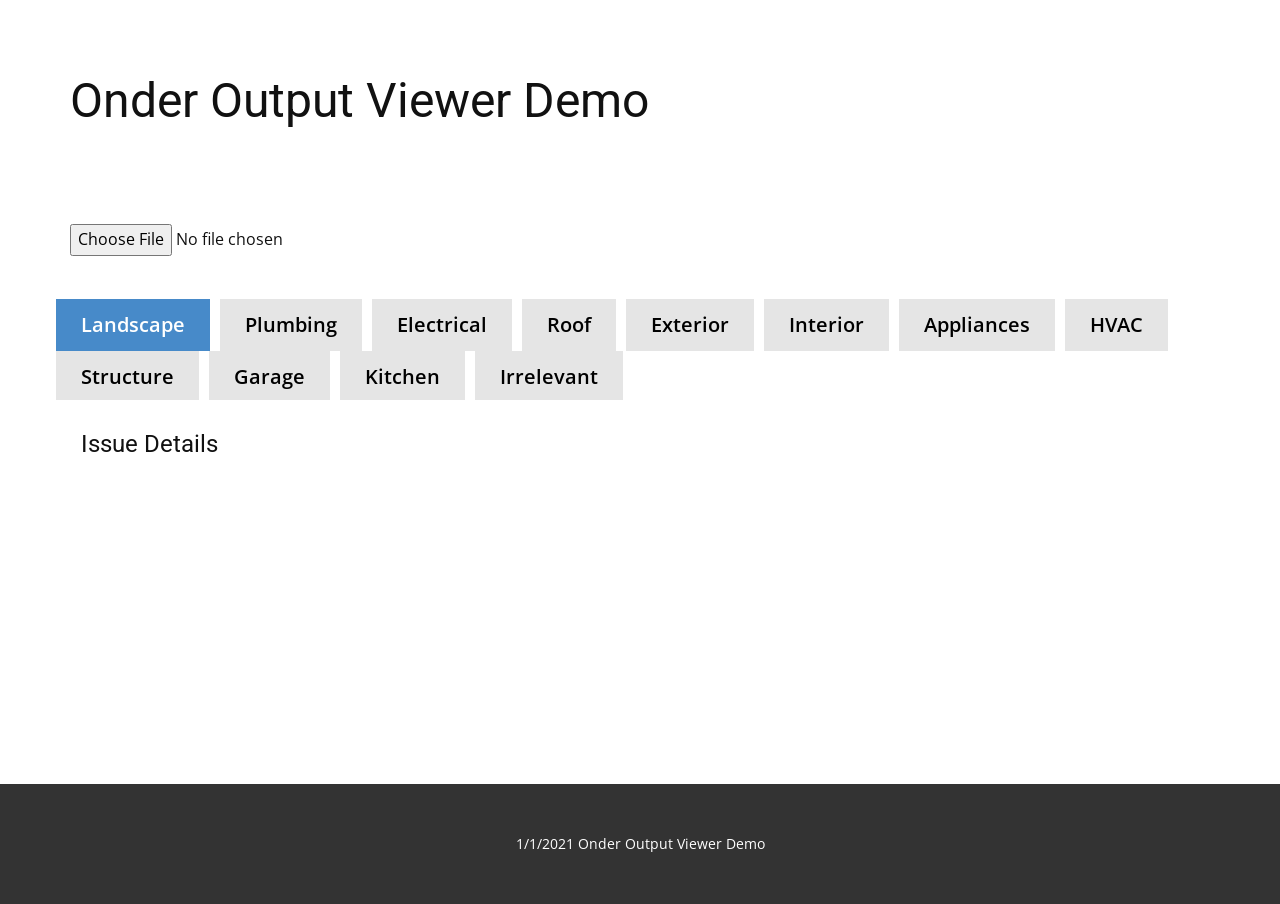
==== index.html @ 71a9e13f "changed to index for gh pages" ====
<!DOCTYPE html>
<html style="font-size: 16px;">
  <head>
    <meta name="viewport" content="width=device-width, initial-scale=1.0">
    <meta charset="utf-8">
    <meta name="keywords" content="Onder Machine Learning Web Demo">
    <meta name="description" content="">
    <meta name="page_type" content="np-template-header-footer-from-plugin">
    <title>main</title>
    <link rel="stylesheet" href="nicepage.css" media="screen">
<link rel="stylesheet" href="main.css" media="screen">
    <script class="u-script" type="text/javascript" src="jquery-1.9.1.min.js" defer=""></script>
    <script class="u-script" type="text/javascript" src="nicepage.js" defer=""></script>
    <meta name="generator" content="Nicepage 3.3.5, nicepage.com">
    <link id="u-theme-google-font" rel="stylesheet" href="https://fonts.googleapis.com/css?family=Roboto:100,100i,300,300i,400,400i,500,500i,700,700i,900,900i|Open+Sans:300,300i,400,400i,600,600i,700,700i,800,800i">
    
    
    <script type="application/ld+json">{
		"@context": "http://schema.org",
		"@type": "Organization",
		"name": "",
		"url": "index.html"
}</script>
    <meta property="og:title" content="main">
    <meta property="og:type" content="website">
    <meta name="theme-color" content="#478ac9">
    <link rel="canonical" href="index.html">
    <meta property="og:url" content="index.html">
  </head>
  <body class="u-body"><header class="u-clearfix u-header u-header" id="sec-da08"><div class="u-clearfix u-sheet u-sheet-1">
        <h1 class="u-heading-font u-text u-title u-text-1">Onder Output Viewer Demo</h1>
      </div></header>
      <section class="u-align-center u-clearfix u-section-1" id="sec-8826">
        <div class="u-clearfix u-sheet u-valign-bottom u-sheet-1">
          <input type="file" id="file-selector"></input>
          <div class="u-tab-links-align-left u-tabs u-tabs-1">
          <ul class="u-border-2 u-border-palette-1-base u-spacing-10 u-tab-list u-unstyled" role="tablist">
            <li class="u-tab-item u-tab-item-1" role="presentation">
              <a class="active u-active-palette-1-base u-button-style u-grey-10 u-tab-link u-text-active-white u-text-black u-tab-link-1" id="link-tab-5a9d" href="#tab-5a9d" role="tab" aria-controls="tab-5a9d" aria-selected="true">Landscape</a>
            </li>
            <li class="u-tab-item u-tab-item-2" role="presentation">
              <a class="u-active-palette-1-base u-button-style u-grey-10 u-tab-link u-text-active-white u-text-black u-tab-link-2" id="link-tab-1956" href="#tab-1956" role="tab" aria-controls="tab-1956" aria-selected="false">Plumbing</a>
            </li>
            <li class="u-tab-item u-tab-item-3" role="presentation">
              <a class="u-active-palette-1-base u-button-style u-grey-10 u-tab-link u-text-active-white u-text-black u-tab-link-3" id="link-tab-f564" href="#tab-f564" role="tab" aria-controls="tab-f564" aria-selected="false">Electrical</a>
            </li>
            <li class="u-tab-item u-tab-item-4" role="presentation">
              <a class="u-active-palette-1-base u-button-style u-grey-10 u-tab-link u-text-active-white u-text-black u-tab-link-4" id="link-tab-0ff5" href="#tab-0ff5" role="tab" aria-controls="tab-0ff5" aria-selected="false">Roof</a>
            </li>
            <li class="u-tab-item u-tab-item-5" role="presentation">
              <a class="u-active-palette-1-base u-button-style u-grey-10 u-tab-link u-text-active-white u-text-black u-tab-link-5" id="link-tab-b6a9" href="#tab-b6a9" role="tab" aria-controls="tab-b6a9" aria-selected="false">Exterior</a>
            </li>
            <li class="u-tab-item u-tab-item-6" role="presentation">
              <a class="u-active-palette-1-base u-button-style u-grey-10 u-tab-link u-text-active-white u-text-black u-tab-link-6" id="link-tab-3630" href="#tab-3630" role="tab" aria-controls="tab-3630" aria-selected="false">Interior</a>
            </li>
            <li class="u-tab-item u-tab-item-7" role="presentation">
              <a class="u-active-palette-1-base u-button-style u-grey-10 u-tab-link u-text-active-white u-text-black u-tab-link-7" id="link-tab-6ef1" href="#tab-6ef1" role="tab" aria-controls="tab-6ef1" aria-selected="false">Appliances</a>
            </li>
            <li class="u-tab-item u-tab-item-8" role="presentation">
              <a class="u-active-palette-1-base u-button-style u-grey-10 u-tab-link u-text-active-white u-text-black u-tab-link-8" id="link-tab-a17d" href="#tab-a17d" role="tab" aria-controls="tab-a17d" aria-selected="false">HVAC</a>
            </li>
            <li class="u-tab-item u-tab-item-9" role="presentation">
              <a class="u-active-palette-1-base u-button-style u-grey-10 u-tab-link u-text-active-white u-text-black u-tab-link-9" id="link-tab-a244" href="#tab-a244" role="tab" aria-controls="tab-a244" aria-selected="false">Structure</a>
            </li>
            <li class="u-tab-item u-tab-item-10" role="presentation">
              <a class="u-active-palette-1-base u-button-style u-grey-10 u-tab-link u-text-active-white u-text-black u-tab-link-10" id="link-tab-0b41" href="#tab-0b41" role="tab" aria-controls="tab-0b41" aria-selected="false">Garage</a>
            </li>
            <li class="u-tab-item u-tab-item-11" role="presentation">
              <a class="u-active-palette-1-base u-button-style u-grey-10 u-tab-link u-text-active-white u-text-black u-tab-link-11" id="link-tab-291b" href="#tab-291b" role="tab" aria-controls="tab-291b" aria-selected="false">Kitchen</a>
            </li>
            <li class="u-tab-item u-tab-item-12" role="presentation">
              <a class="u-active-palette-1-base u-button-style u-grey-10 u-tab-link u-text-active-white u-text-black u-tab-link-12" id="link-tab-87d1" href="#tab-87d1" role="tab" aria-controls="tab-87d1" aria-selected="false">Irrelevant</a>
            </li>
          </ul>
          <div class="u-tab-content">
            <div class="u-container-style u-tab-active u-tab-pane u-white u-tab-pane-1" id="tab-5a9d" role="tabpanel" aria-labelledby="link-tab-5a9d">
              <div class="u-container-layout u-container-layout-1">
                <h4 class="u-text u-text-1">Issue Details</h4>
                <div class="u-expanded-width u-table u-table-responsive u-table-1">
                  <table class="u-table-entity" id="landscapeTable">
                    <colgroup>
                      <col width="100%">
                    </colgroup>
                  </table>
                </div>
              </div>
            </div>
            <div class="u-container-style u-tab-pane u-white u-tab-pane-2" id="tab-1956" role="tabpanel" aria-labelledby="link-tab-1956">
              <div class="u-container-layout u-container-layout-2">
                <h4 class="u-text u-text-2">Issue Details</h4>
                <div class="u-expanded-width u-table u-table-responsive u-table-2">
                  <table class="u-table-entity" id="plumbingTable">
                    <colgroup>
                      <col width="100%">
                    </colgroup>
                  </table>
                </div>
              </div>
            </div>
            <div class="u-container-style u-tab-pane u-white u-tab-pane-3" id="tab-f564" role="tabpanel" aria-labelledby="link-tab-f564">
              <div class="u-container-layout u-container-layout-3">
                <h4 class="u-text u-text-3">Issue Details</h4>
                <div class="u-expanded-width u-table u-table-responsive u-table-3">
                  <table class="u-table-entity" id="electricalTable">
                    <colgroup>
                      <col width="100%">
                    </colgroup>
                  </table>
                </div>
              </div>
            </div>
            <div class="u-container-style u-tab-pane u-white u-tab-pane-4" id="tab-0ff5" role="tabpanel" aria-labelledby="link-tab-0ff5">
              <div class="u-container-layout u-container-layout-4">
                <h4 class="u-text u-text-4">Issue Details</h4>
                <div class="u-expanded-width u-table u-table-responsive u-table-4">
                  <table class="u-table-entity" id="roofTable">
                    <colgroup>
                      <col width="100%">
                    </colgroup>
                  </table>
                </div>
              </div>
            </div>
            <div class="u-container-style u-tab-pane u-white u-tab-pane-5" id="tab-b6a9" role="tabpanel" aria-labelledby="link-tab-b6a9">
            <div class="u-container-layout u-container-layout-5">
                <h4 class="u-text u-text-5">Issue Details</h4>
                <div class="u-expanded-width u-table u-table-responsive u-table-5">
                  <table class="u-table-entity" id="exteriorTable">
                    <colgroup>
                      <col width="100%">
                    </colgroup>
                  </table>
                </div>
              </div>
            </div>
            <div class="u-container-style u-tab-pane u-white u-tab-pane-6" id="tab-3630" role="tabpanel" aria-labelledby="link-tab-3630">
              <div class="u-container-layout u-container-layout-6">
                <h4 class="u-text u-text-6">Issue Details</h4>
                <div class="u-expanded-width u-table u-table-responsive u-table-6">
                  <table class="u-table-entity" id="interiorTable">
                    <colgroup>
                      <col width="100%">
                    </colgroup>
                  </table>
                </div>
              </div>
            </div>
            <div class="u-container-style u-tab-pane u-white u-tab-pane-7" id="tab-6ef1" role="tabpanel" aria-labelledby="link-tab-6ef1">
              <div class="u-container-layout u-container-layout-7">
                <h4 class="u-text u-text-7">Issue Details</h4>
                <div class="u-expanded-width u-table u-table-responsive u-table-7">
                  <table class="u-table-entity" id="appliancesTable">
                    <colgroup>
                      <col width="100%">
                    </colgroup>
                    <tbody class="u-table-alt-grey-5 u-table-body">
                      <tr style="height: 51px;">
                        <td class="u-table-cell">Column 1</td>
                      </tr>
                      <tr style="height: 52px;">
                        <td class="u-table-cell">Row 4</td>
                      </tr>
                    </tbody>
                  </table>
                </div>
              </div>
            </div>
            <div class="u-container-style u-tab-pane u-white u-tab-pane-8" id="tab-a17d" role="tabpanel" aria-labelledby="link-tab-a17d">
              <div class="u-container-layout u-container-layout-8">
                <h4 class="u-text u-text-8">Issue Details</h4>
                <div class="u-expanded-width u-table u-table-responsive u-table-8">
                  <table class="u-table-entity" id="hvacTable">
                    <colgroup>
                      <col width="100%">
                    </colgroup>
                  </table>
                </div>
              </div>
            </div>
            <div class="u-container-style u-tab-pane u-white u-tab-pane-9" id="tab-a244" role="tabpanel" aria-labelledby="link-tab-a244">
              <div class="u-container-layout u-container-layout-9">
                <h4 class="u-text u-text-9">Issue Details</h4>
                <div class="u-expanded-width u-table u-table-responsive u-table-9">
                  <table class="u-table-entity" id="structureTable">
                    <colgroup>
                      <col width="100%">
                    </colgroup>
                  </table>
                </div>
              </div>
            </div>
            <div class="u-container-style u-tab-pane u-white u-tab-pane-10" id="tab-0b41" role="tabpanel" aria-labelledby="link-tab-0b41">
              <div class="u-container-layout u-container-layout-10">
                <h4 class="u-text u-text-10">Issue Details</h4>
                <div class="u-expanded-width u-table u-table-responsive u-table-10">
                  <table class="u-table-entity" id="garageTable">
                    <colgroup>
                      <col width="100%">
                    </colgroup>
                  </table>
                </div>
              </div>
            </div>
            <div class="u-container-style u-tab-pane u-white u-tab-pane-11" id="tab-291b" role="tabpanel" aria-labelledby="link-tab-291b">
              <div class="u-container-layout u-container-layout-11">
                <h4 class="u-text u-text-11">Issue Details</h4>
                <div class="u-expanded-width u-table u-table-responsive u-table-11">
                  <table class="u-table-entity" id="kitchenTable">
                    <colgroup>
                      <col width="100%">
                    </colgroup>
                  </table>
                </div>
              </div>
            </div>
            <div class="u-container-style u-tab-pane u-white u-tab-pane-12" id="tab-87d1" role="tabpanel" aria-labelledby="link-tab-87d1">
              <div class="u-container-layout u-container-layout-12">
                <h4 class="u-text u-text-12">Issue Details</h4>
                <div class="u-expanded-width u-table u-table-responsive u-table-12">
                  <table class="u-table-entity" id="irrelevantTable">
                    <colgroup>
                      <col width="100%">
                    </colgroup>
                  </table>
                </div>
              </div>
            </div>
          </div>
        </div>
      </div>
    </section>
    
    
    <footer class="u-align-center u-clearfix u-footer u-grey-80 u-footer" id="sec-b231"><div class="u-clearfix u-sheet u-sheet-1">
        <p class="u-small-text u-text u-text-variant u-text-1">1/1/2021 Onder Output Viewer Demo</p>
      </div></footer>
  </body>
  <script type="text/javascript" src='index.js'></script>
  <script>
    fileListeners();
  </script>
</html>
---- main.css ----
.u-section-1 .u-sheet-1 {
  min-height: 615px;
}

.u-section-1 .u-btn-1 {
  border-style: none;
  font-weight: 700;
  text-transform: uppercase;
  font-size: 0.875rem;
  letter-spacing: 1px;
  margin: 45px auto 0 482px;
}

.u-section-1 .u-tabs-1 {
  min-height: 485px;
  width: 1140px;
  margin: 43px auto 0 -14px;
}

.u-section-1 .u-tab-item-1 {
  margin-bottom: 0;
}

.u-section-1 .u-tab-link-1 {
  font-size: 1.25rem;
  background-image: none;
  font-weight: 600;
  padding: 10px 25px;
}

.u-section-1 .u-tab-item-2 {
  margin-bottom: 0;
}

.u-section-1 .u-tab-link-2 {
  font-size: 1.25rem;
  background-image: none;
  font-weight: 600;
  padding: 10px 25px;
}

.u-section-1 .u-tab-item-3 {
  margin-bottom: 0;
}

.u-section-1 .u-tab-link-3 {
  font-size: 1.25rem;
  background-image: none;
  font-weight: 600;
  padding: 10px 25px;
}

.u-section-1 .u-tab-item-4 {
  margin-bottom: 0;
}

.u-section-1 .u-tab-link-4 {
  font-size: 1.25rem;
  background-image: none;
  font-weight: 600;
  padding: 10px 25px;
}

.u-section-1 .u-tab-item-5 {
  margin-bottom: 0;
}

.u-section-1 .u-tab-link-5 {
  font-size: 1.25rem;
  background-image: none;
  font-weight: 600;
  padding: 10px 25px;
}

.u-section-1 .u-tab-item-6 {
  margin-bottom: 0;
}

.u-section-1 .u-tab-link-6 {
  font-size: 1.25rem;
  background-image: none;
  font-weight: 600;
  padding: 10px 25px;
}

.u-section-1 .u-tab-item-7 {
  margin-bottom: 0;
}

.u-section-1 .u-tab-link-7 {
  font-size: 1.25rem;
  background-image: none;
  font-weight: 600;
  padding: 10px 25px;
}

.u-section-1 .u-tab-item-8 {
  margin-bottom: 0;
}

.u-section-1 .u-tab-link-8 {
  font-size: 1.25rem;
  background-image: none;
  font-weight: 600;
  padding: 10px 25px;
}

.u-section-1 .u-tab-item-9 {
  margin-bottom: 0;
}

.u-section-1 .u-tab-link-9 {
  font-size: 1.25rem;
  background-image: none;
  font-weight: 600;
  padding: 10px 25px;
}

.u-section-1 .u-tab-item-10 {
  margin-bottom: 0;
}

.u-section-1 .u-tab-link-10 {
  font-size: 1.25rem;
  background-image: none;
  font-weight: 600;
  padding: 10px 25px;
}

.u-section-1 .u-tab-item-11 {
  margin-bottom: 0;
}

.u-section-1 .u-tab-link-11 {
  font-size: 1.25rem;
  background-image: none;
  font-weight: 600;
  padding: 10px 25px;
}

.u-section-1 .u-tab-item-12 {
  margin-bottom: 0;
}

.u-section-1 .u-tab-link-12 {
  font-size: 1.25rem;
  background-image: none;
  font-weight: 600;
  padding: 10px 25px;
}

.u-section-1 .u-tab-pane-1 {
  background-image: none;
  margin-top: 0;
  margin-bottom: 0;
}

.u-section-1 .u-container-layout-1 {
  padding: 30px 25px;
}

.u-section-1 .u-text-1 {
  line-height: 28.8px;
  font-weight: 400;
  margin: 0 937px 0 0;
}

.u-section-1 .u-table-1 {
  margin: 30px auto 0 0;
}

.u-section-1 .u-tab-pane-2 {
  background-image: none;
  margin-top: 0;
  margin-bottom: 0;
}

.u-section-1 .u-container-layout-2 {
  padding: 30px 25px;
}

.u-section-1 .u-text-2 {
  line-height: 28.8px;
  font-weight: 400;
  margin: 0 937px 0 0;
}

.u-section-1 .u-table-2 {
  margin: 30px auto 0 0;
}

.u-section-1 .u-tab-pane-3 {
  background-image: none;
  margin-top: 0;
  margin-bottom: 0;
}

.u-section-1 .u-container-layout-3 {
  padding: 30px 25px;
}

.u-section-1 .u-text-3 {
  line-height: 28.8px;
  font-weight: 400;
  margin: 0 937px 0 0;
}

.u-section-1 .u-table-3 {
  margin: 30px auto 0 0;
}

.u-section-1 .u-tab-pane-4 {
  background-image: none;
  margin-top: 0;
  margin-bottom: 0;
}

.u-section-1 .u-container-layout-4 {
  padding: 30px 25px;
}

.u-section-1 .u-text-4 {
  line-height: 28.8px;
  font-weight: 400;
  margin: 0 937px 0 0;
}

.u-section-1 .u-table-4 {
  margin: 30px auto 0 0;
}

.u-section-1 .u-tab-pane-5 {
  background-image: none;
  margin-top: 0;
  margin-bottom: 0;
}

.u-section-1 .u-container-layout-5 {
  padding: 30px 25px;
}

.u-section-1 .u-text-5 {
  line-height: 28.8px;
  font-weight: 400;
  margin: 0 937px 0 0;
}

.u-section-1 .u-table-5 {
  margin: 30px auto 0 0;
}

.u-section-1 .u-tab-pane-6 {
  background-image: none;
  margin-top: 0;
  margin-bottom: 0;
}

.u-section-1 .u-container-layout-6 {
  padding: 30px 25px;
}

.u-section-1 .u-text-6 {
  line-height: 28.8px;
  font-weight: 400;
  margin: 0 937px 0 0;
}

.u-section-1 .u-table-6 {
  margin: 30px auto 0 0;
}

.u-section-1 .u-tab-pane-7 {
  background-image: none;
  margin-top: 0;
  margin-bottom: 0;
}

.u-section-1 .u-container-layout-7 {
  padding: 30px 25px;
}

.u-section-1 .u-text-7 {
  line-height: 28.8px;
  font-weight: 400;
  margin: 0 937px 0 0;
}

.u-section-1 .u-table-7 {
  margin: 30px auto 0 0;
}

.u-section-1 .u-tab-pane-8 {
  background-image: none;
  margin-top: 0;
  margin-bottom: 0;
}

.u-section-1 .u-container-layout-8 {
  padding: 30px 25px;
}

.u-section-1 .u-text-8 {
  line-height: 28.8px;
  font-weight: 400;
  margin: 0 937px 0 0;
}

.u-section-1 .u-table-8 {
  margin: 30px auto 0 0;
}

.u-section-1 .u-tab-pane-9 {
  background-image: none;
  margin-top: 0;
  margin-bottom: 0;
}

.u-section-1 .u-container-layout-9 {
  padding: 30px 25px;
}

.u-section-1 .u-text-9 {
  line-height: 28.8px;
  font-weight: 400;
  margin: 0 937px 0 0;
}

.u-section-1 .u-table-9 {
  margin: 30px auto 0 0;
}

.u-section-1 .u-tab-pane-10 {
  background-image: none;
  margin-top: 0;
  margin-bottom: 0;
}

.u-section-1 .u-container-layout-10 {
  padding: 30px 25px;
}

.u-section-1 .u-text-10 {
  line-height: 28.8px;
  font-weight: 400;
  margin: 0 937px 0 0;
}

.u-section-1 .u-table-10 {
  margin: 30px auto 0 0;
}

.u-section-1 .u-tab-pane-11 {
  background-image: none;
  margin-top: 0;
  margin-bottom: 0;
}

.u-section-1 .u-container-layout-11 {
  padding: 30px 25px;
}

.u-section-1 .u-text-11 {
  line-height: 28.8px;
  font-weight: 400;
  margin: 0 937px 0 0;
}

.u-section-1 .u-table-11 {
  margin: 30px auto 0 0;
}

.u-section-1 .u-tab-pane-12 {
  background-image: none;
  margin-top: 0;
  margin-bottom: 0;
}

.u-section-1 .u-container-layout-12 {
  padding: 30px 25px;
}

.u-section-1 .u-text-12 {
  line-height: 28.8px;
  font-weight: 400;
  margin: 0 937px 0 0;
}

.u-section-1 .u-table-12 {
  margin: 30px auto 0 0;
}

@media (max-width: 1199px) {
  .u-section-1 .u-btn-1 {
    margin-left: 282px;
  }

  .u-section-1 .u-tabs-1 {
    min-height: 406px;
    height: auto;
    width: 940px;
    margin-left: 0;
  }

  .u-section-1 .u-text-1 {
    margin-top: 2px;
    margin-right: 737px;
  }

  .u-section-1 .u-table-1 {
    margin-right: initial;
    margin-left: initial;
  }

  .u-section-1 .u-text-2 {
    margin-top: 2px;
    margin-right: 737px;
  }

  .u-section-1 .u-table-2 {
    margin-right: initial;
    margin-left: initial;
  }

  .u-section-1 .u-text-3 {
    margin-top: 2px;
    margin-right: 737px;
  }

  .u-section-1 .u-table-3 {
    margin-right: initial;
    margin-left: initial;
  }

  .u-section-1 .u-text-4 {
    margin-top: 2px;
    margin-right: 737px;
  }

  .u-section-1 .u-table-4 {
    margin-right: initial;
    margin-left: initial;
  }

  .u-section-1 .u-text-5 {
    margin-top: 2px;
    margin-right: 737px;
  }

  .u-section-1 .u-table-5 {
    margin-right: initial;
    margin-left: initial;
  }

  .u-section-1 .u-text-6 {
    margin-top: 2px;
    margin-right: 737px;
  }

  .u-section-1 .u-table-6 {
    margin-right: initial;
    margin-left: initial;
  }

  .u-section-1 .u-text-7 {
    margin-top: 2px;
    margin-right: 737px;
  }

  .u-section-1 .u-table-7 {
    margin-right: initial;
    margin-left: initial;
  }

  .u-section-1 .u-text-8 {
    margin-top: 2px;
    margin-right: 737px;
  }

  .u-section-1 .u-table-8 {
    margin-right: initial;
    margin-left: initial;
  }

  .u-section-1 .u-text-9 {
    margin-top: 2px;
    margin-right: 737px;
  }

  .u-section-1 .u-table-9 {
    margin-right: initial;
    margin-left: initial;
  }

  .u-section-1 .u-text-10 {
    margin-top: 2px;
    margin-right: 737px;
  }

  .u-section-1 .u-table-10 {
    margin-right: initial;
    margin-left: initial;
  }

  .u-section-1 .u-text-11 {
    margin-top: 2px;
    margin-right: 737px;
  }

  .u-section-1 .u-table-11 {
    margin-right: initial;
    margin-left: initial;
  }

  .u-section-1 .u-text-12 {
    margin-top: 2px;
    margin-right: 737px;
  }

  .u-section-1 .u-table-12 {
    margin-right: initial;
    margin-left: initial;
  }
}

@media (max-width: 991px) {
  .u-section-1 .u-btn-1 {
    margin-left: 62px;
  }

  .u-section-1 .u-tabs-1 {
    width: 720px;
  }

  .u-section-1 .u-text-1 {
    margin-right: 517px;
  }

  .u-section-1 .u-text-2 {
    margin-right: 517px;
  }

  .u-section-1 .u-text-3 {
    margin-right: 517px;
  }

  .u-section-1 .u-text-4 {
    margin-right: 517px;
  }

  .u-section-1 .u-text-5 {
    margin-right: 517px;
  }

  .u-section-1 .u-text-6 {
    margin-right: 517px;
  }

  .u-section-1 .u-text-7 {
    margin-right: 517px;
  }

  .u-section-1 .u-text-8 {
    margin-right: 517px;
  }

  .u-section-1 .u-text-9 {
    margin-right: 517px;
  }

  .u-section-1 .u-text-10 {
    margin-right: 517px;
  }

  .u-section-1 .u-text-11 {
    margin-right: 517px;
  }

  .u-section-1 .u-text-12 {
    margin-right: 517px;
  }
}

@media (max-width: 767px) {
  .u-section-1 .u-btn-1 {
    margin-left: 0;
  }

  .u-section-1 .u-tabs-1 {
    width: 540px;
  }

  .u-section-1 .u-container-layout-1 {
    padding-left: 10px;
    padding-right: 10px;
  }

  .u-section-1 .u-text-1 {
    margin-right: 367px;
  }

  .u-section-1 .u-container-layout-2 {
    padding-left: 10px;
    padding-right: 10px;
  }

  .u-section-1 .u-text-2 {
    margin-right: 367px;
  }

  .u-section-1 .u-container-layout-3 {
    padding-left: 10px;
    padding-right: 10px;
  }

  .u-section-1 .u-text-3 {
    margin-right: 367px;
  }

  .u-section-1 .u-container-layout-4 {
    padding-left: 10px;
    padding-right: 10px;
  }

  .u-section-1 .u-text-4 {
    margin-right: 367px;
  }

  .u-section-1 .u-container-layout-5 {
    padding-left: 10px;
    padding-right: 10px;
  }

  .u-section-1 .u-text-5 {
    margin-right: 367px;
  }

  .u-section-1 .u-container-layout-6 {
    padding-left: 10px;
    padding-right: 10px;
  }

  .u-section-1 .u-text-6 {
    margin-right: 367px;
  }

  .u-section-1 .u-container-layout-7 {
    padding-left: 10px;
    padding-right: 10px;
  }

  .u-section-1 .u-text-7 {
    margin-right: 367px;
  }

  .u-section-1 .u-container-layout-8 {
    padding-left: 10px;
    padding-right: 10px;
  }

  .u-section-1 .u-text-8 {
    margin-right: 367px;
  }

  .u-section-1 .u-container-layout-9 {
    padding-left: 10px;
    padding-right: 10px;
  }

  .u-section-1 .u-text-9 {
    margin-right: 367px;
  }

  .u-section-1 .u-container-layout-10 {
    padding-left: 10px;
    padding-right: 10px;
  }

  .u-section-1 .u-text-10 {
    margin-right: 367px;
  }

  .u-section-1 .u-container-layout-11 {
    padding-left: 10px;
    padding-right: 10px;
  }

  .u-section-1 .u-text-11 {
    margin-right: 367px;
  }

  .u-section-1 .u-container-layout-12 {
    padding-left: 10px;
    padding-right: 10px;
  }

  .u-section-1 .u-text-12 {
    margin-right: 367px;
  }
}

@media (max-width: 575px) {
  .u-section-1 .u-tabs-1 {
    width: 340px;
  }

  .u-section-1 .u-text-1 {
    margin-right: 167px;
  }

  .u-section-1 .u-text-2 {
    margin-right: 167px;
  }

  .u-section-1 .u-text-3 {
    margin-right: 167px;
  }

  .u-section-1 .u-text-4 {
    margin-right: 167px;
  }

  .u-section-1 .u-text-5 {
    margin-right: 167px;
  }

  .u-section-1 .u-text-6 {
    margin-right: 167px;
  }

  .u-section-1 .u-text-7 {
    margin-right: 167px;
  }

  .u-section-1 .u-text-8 {
    margin-right: 167px;
  }

  .u-section-1 .u-text-9 {
    margin-right: 167px;
  }

  .u-section-1 .u-text-10 {
    margin-right: 167px;
  }

  .u-section-1 .u-text-11 {
    margin-right: 167px;
  }

  .u-section-1 .u-text-12 {
    margin-right: 167px;
  }
}
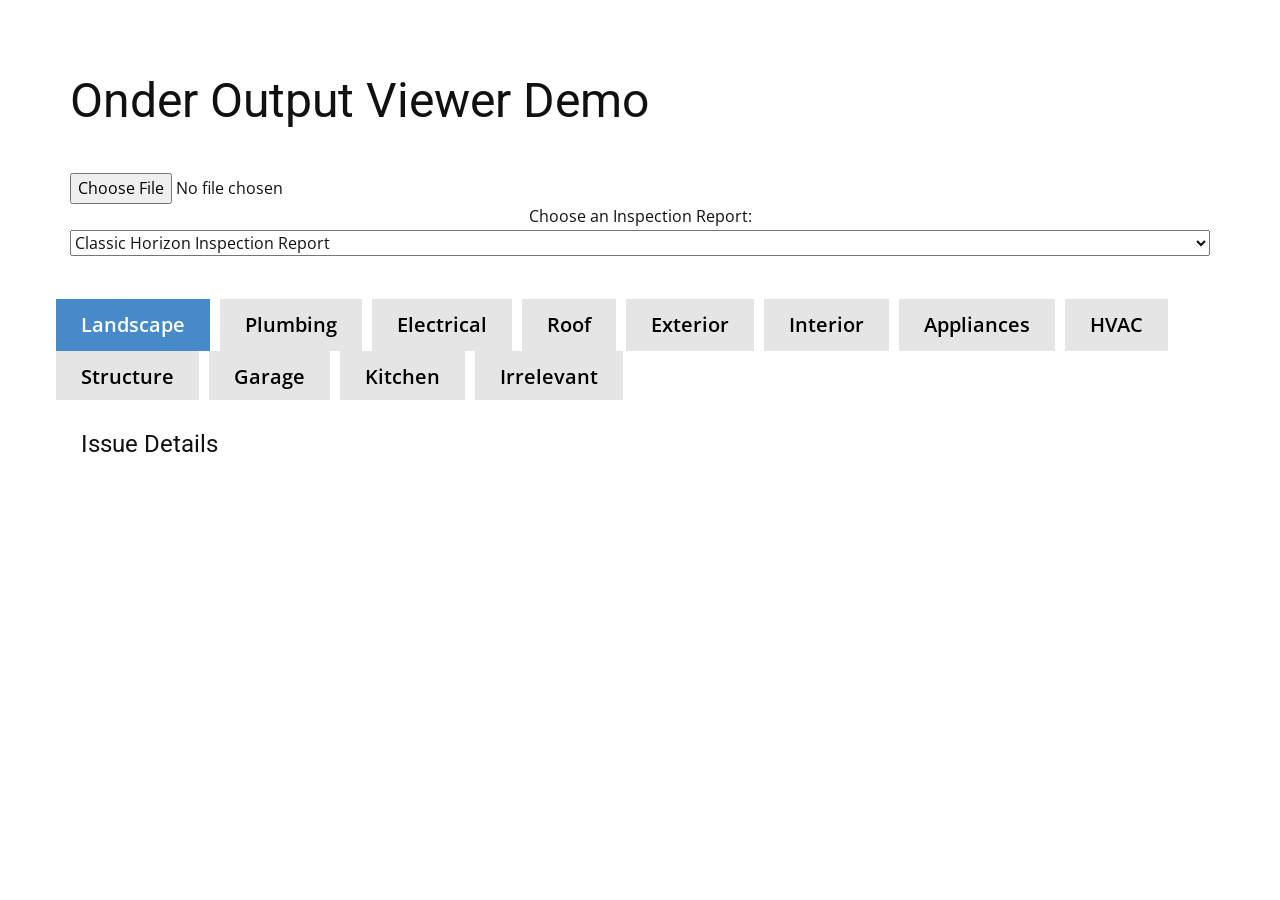
==== commit e8488770: "added dropdown selector and static outputs" ====
--- a/index.html
+++ b/index.html
@@ -6,7 +6,7 @@
     <meta name="keywords" content="Onder Machine Learning Web Demo">
     <meta name="description" content="">
     <meta name="page_type" content="np-template-header-footer-from-plugin">
-    <title>main</title>
+    <title>Onder Output Viewer Demo</title>
     <link rel="stylesheet" href="nicepage.css" media="screen">
 <link rel="stylesheet" href="main.css" media="screen">
     <script class="u-script" type="text/javascript" src="jquery-1.9.1.min.js" defer=""></script>
@@ -21,7 +21,7 @@
 		"name": "",
 		"url": "index.html"
 }</script>
-    <meta property="og:title" content="main">
+    <meta property="og:title" content="Onder Output Viewer Demo">
     <meta property="og:type" content="website">
     <meta name="theme-color" content="#478ac9">
     <link rel="canonical" href="index.html">
@@ -33,6 +33,15 @@
       <section class="u-align-center u-clearfix u-section-1" id="sec-8826">
         <div class="u-clearfix u-sheet u-valign-bottom u-sheet-1">
           <input type="file" id="file-selector"></input>
+          <label for="pdfs">Choose an Inspection Report:</label>
+
+          <select name="pdfs" id="pdfs" onChange="changePDF(this.options[this.selectedIndex].value)">
+            <option value="https://raw.githubusercontent.com/onder-ml/webdemo/main/outputs/pdfs_12-30-2020_22_44_55_Classic-Horizon-Inspection-Report_results_results%20(3).json">Classic Horizon Inspection Report</option>
+            <option value="https://raw.githubusercontent.com/onder-ml/webdemo/main/outputs/pdfs_12-31-2020_01_10_25_2307EastmontWayW_results_results%20(1).json">2307 Eastmont Way</option>
+            <option value="https://raw.githubusercontent.com/onder-ml/webdemo/main/outputs/pdfs_12-31-2020_02_15_06_8806_Clifford_Ave_Checy_Chase_MD_results_results%20(1).json">Clifford Ave Checy Chase MD</option>
+            <option value="https://raw.githubusercontent.com/onder-ml/webdemo/main/outputs/pdfs_12-31-2020_15_42_25_ScottGilliganHomeInspectionReportSample_results_results%20(1).json">Scott Gilligan Home Inspection</option>
+            <option value="https://raw.githubusercontent.com/onder-ml/webdemo/main/outputs/pdfs_12-31-2020_16_18_57_Carson-Dunlop-Buyer-Seller-Sample-Report_results_results.json">Carson Dunlop</option>
+          </select>
           <div class="u-tab-links-align-left u-tabs u-tabs-1">
           <ul class="u-border-2 u-border-palette-1-base u-spacing-10 u-tab-list u-unstyled" role="tablist">
             <li class="u-tab-item u-tab-item-1" role="presentation">
@@ -230,10 +239,6 @@
       </div>
     </section>
     
-    
-    <footer class="u-align-center u-clearfix u-footer u-grey-80 u-footer" id="sec-b231"><div class="u-clearfix u-sheet u-sheet-1">
-        <p class="u-small-text u-text u-text-variant u-text-1">1/1/2021 Onder Output Viewer Demo</p>
-      </div></footer>
   </body>
   <script type="text/javascript" src='index.js'></script>
   <script>
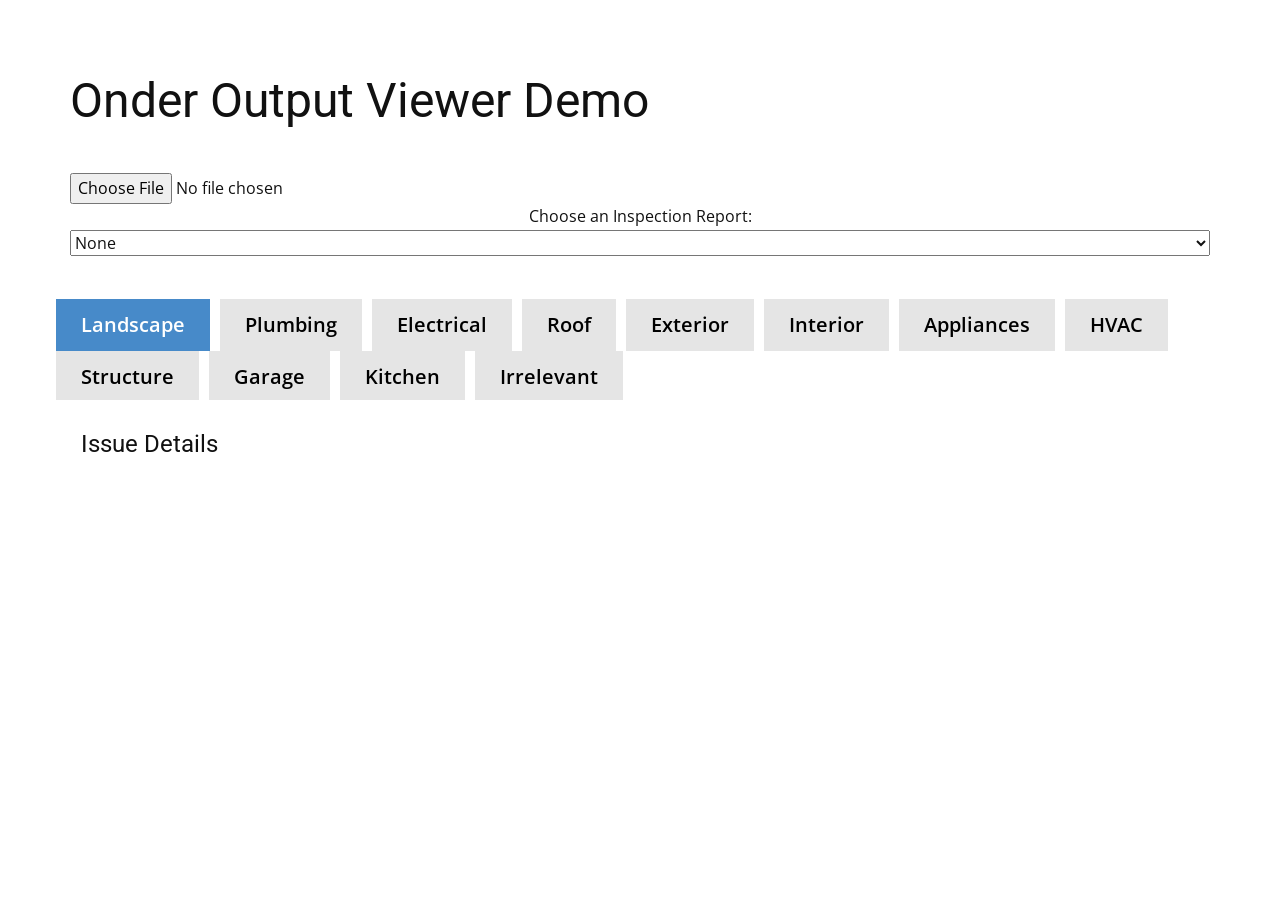
==== commit 6bc9c232: "switched to onchange" ====
--- a/index.html
+++ b/index.html
@@ -27,6 +27,7 @@
     <link rel="canonical" href="index.html">
     <meta property="og:url" content="index.html">
   </head>
+  <script type="text/javascript" src='index.js'></script>
   <body class="u-body"><header class="u-clearfix u-header u-header" id="sec-da08"><div class="u-clearfix u-sheet u-sheet-1">
         <h1 class="u-heading-font u-text u-title u-text-1">Onder Output Viewer Demo</h1>
       </div></header>
@@ -35,7 +36,8 @@
           <input type="file" id="file-selector"></input>
           <label for="pdfs">Choose an Inspection Report:</label>
 
-          <select name="pdfs" id="pdfs" onChange="changePDF(this.options[this.selectedIndex].value)">
+          <select name="pdfs" id="pdfs">
+            <option value="Nah">None</option>
             <option value="https://raw.githubusercontent.com/onder-ml/webdemo/main/outputs/pdfs_12-30-2020_22_44_55_Classic-Horizon-Inspection-Report_results_results%20(3).json">Classic Horizon Inspection Report</option>
             <option value="https://raw.githubusercontent.com/onder-ml/webdemo/main/outputs/pdfs_12-31-2020_01_10_25_2307EastmontWayW_results_results%20(1).json">2307 Eastmont Way</option>
             <option value="https://raw.githubusercontent.com/onder-ml/webdemo/main/outputs/pdfs_12-31-2020_02_15_06_8806_Clifford_Ave_Checy_Chase_MD_results_results%20(1).json">Clifford Ave Checy Chase MD</option>
@@ -240,7 +242,6 @@
     </section>
     
   </body>
-  <script type="text/javascript" src='index.js'></script>
   <script>
     fileListeners();
   </script>
